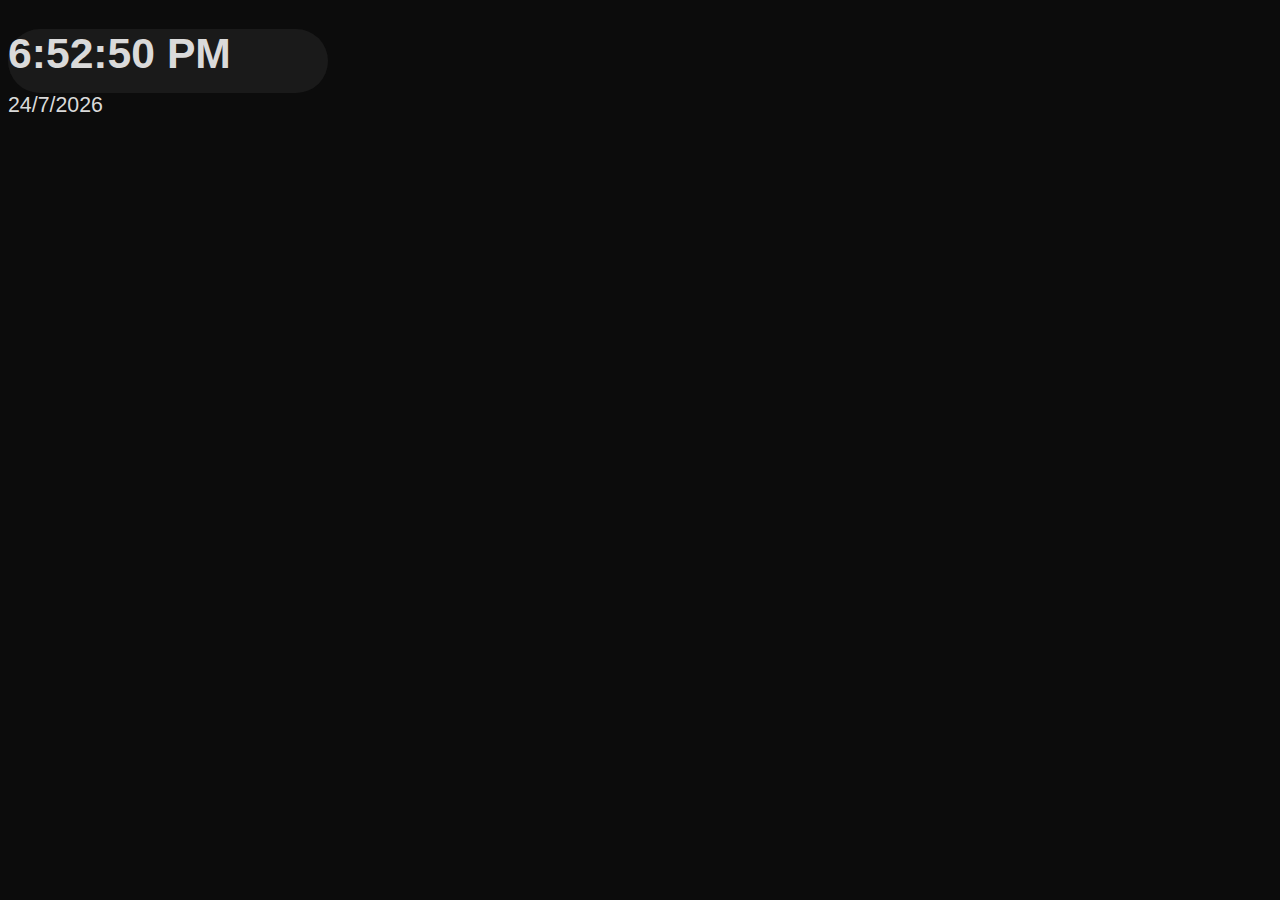
==== index.html @ 15e7b8f9 "first commit" ====
<!DOCTYPE html>
<html lang="pt-br">
<head>
    <meta charset="UTF-8">
    <meta http-equiv="X-UA-Compatible" content="IE=edge">
    <meta name="viewport" content="width=device-width, initial-scale=1.0">
    <title id="title">Data e Hora</title>
    <style>
        body {
            font: normal 16pt arial;
            background-color: rgb(12, 12, 12);
            color: rgb(218, 218, 218);
        }

        .background-hora {
            width: 15em;
            height: 3em;
            border-radius: 50px;
            background-color: rgb(26, 26, 26);
        }
        
    </style>
</head>
<body>
    <div class="container">
        <div class="background-hora">
            <h1 id="hora"></h1>
        </div>
        
                    
        </h1>
        
        <div id="data">Data aqui</div>
        <div id="msg"></div>
        
        <script>

            const sleep = (milliseconds) => {
                return new Promise(resolve => setTimeout(resolve, milliseconds))
            }

            const atualizando = async() => {
                
                while (true) {
                    const day = new Date().getDate()
                    const month = new Date().getMonth()
                    const year = new Date().getFullYear()
                    const hora_atual = new Date().getHours()

                    const hour = new Date().toLocaleTimeString()
                    var titulo = window.document.getElementById('title')
                    var hora = window.document.getElementById('hora')
                    var data = window.document.getElementById('data')

                    hora.innerHTML = hour
                    titulo.innerHTML = hour + ' - Hora exata'

                    data.innerHTML = `${day}/${month + 1}/${year}`
                    await sleep(1000)

                    if (hora_atual > 17 ) {
                        var msg = window.document.getElementById('msg')
                        msg.innerHTML = 'Tenha uma boa noite!'
                    }
                    if (hora_atual < 17 && hora_atual > 12) {
                        var msg = window.document.getElementById('msg')
                        msg.innerHTML = 'Tenha uma boa tarde!'
                    }

                    if (hora_atual < 12 ) {
                        msg.innerHTML = 'Tenha uma bom dia!'
                    }

                }

            }
            atualizando()
            
        </script>
    </div>
    
</body>
</html>
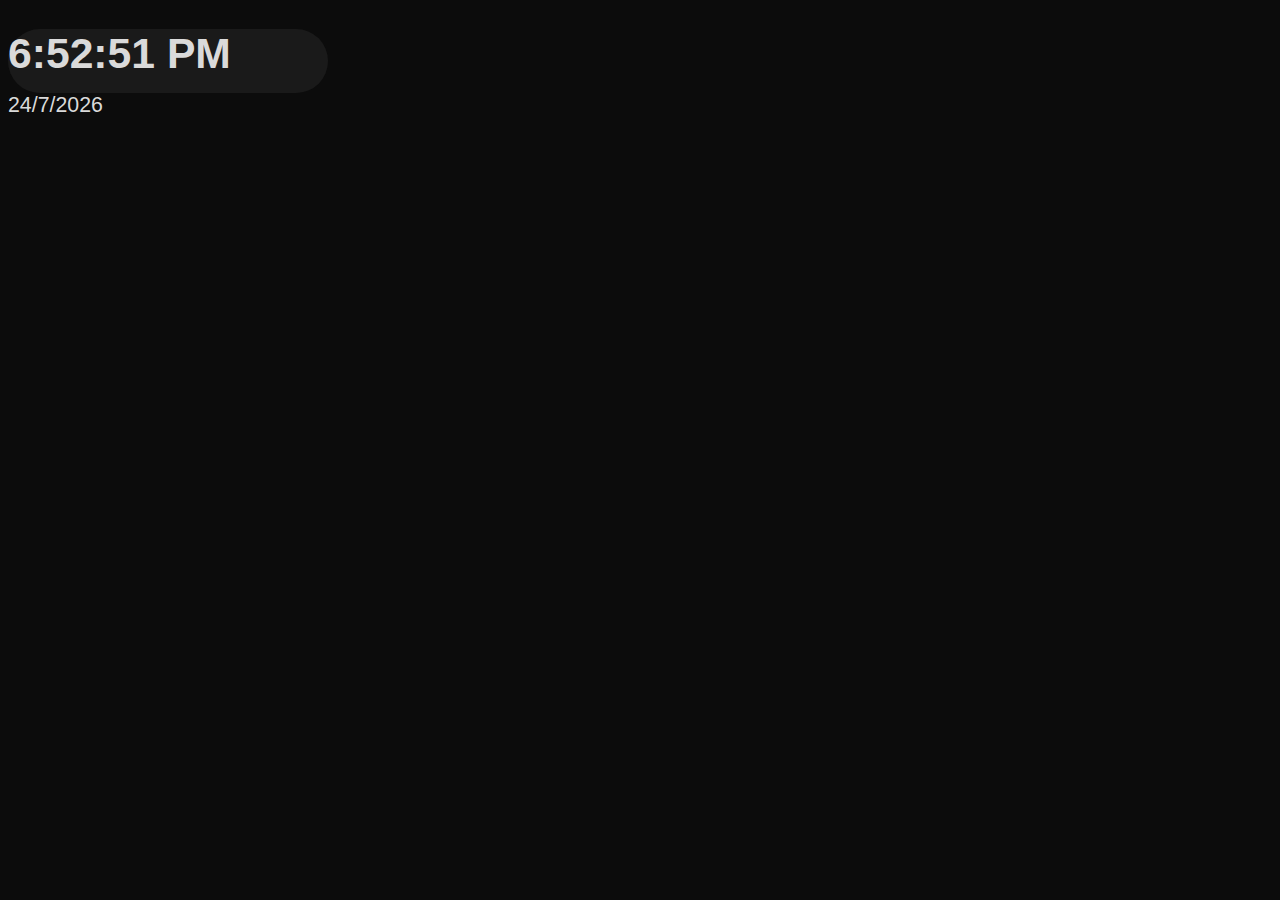
==== commit ba14840c: "retirando linhas" ====
--- a/index.html
+++ b/index.html
@@ -26,9 +26,6 @@
         <div class="background-hora">
             <h1 id="hora"></h1>
         </div>
-        
-                    
-        </h1>
         
         <div id="data">Data aqui</div>
         <div id="msg"></div>
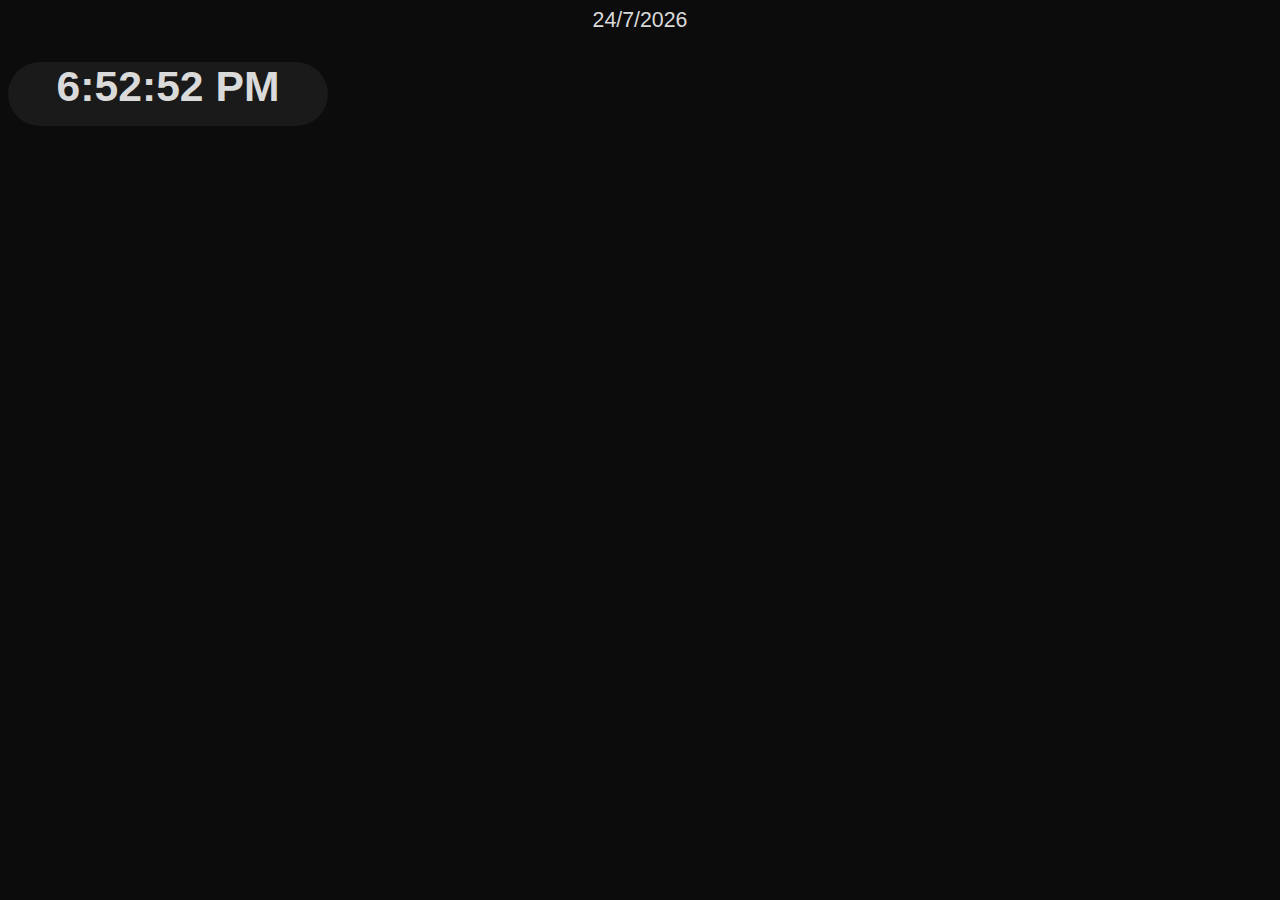
==== commit b5ba76e2: "tirando estilos do index" ====
--- a/index.html
+++ b/index.html
@@ -4,30 +4,18 @@
     <meta charset="UTF-8">
     <meta http-equiv="X-UA-Compatible" content="IE=edge">
     <meta name="viewport" content="width=device-width, initial-scale=1.0">
+    <link href="style.css" rel="stylesheet" type="text/css">
     <title id="title">Data e Hora</title>
-    <style>
-        body {
-            font: normal 16pt arial;
-            background-color: rgb(12, 12, 12);
-            color: rgb(218, 218, 218);
-        }
 
-        .background-hora {
-            width: 15em;
-            height: 3em;
-            border-radius: 50px;
-            background-color: rgb(26, 26, 26);
-        }
-        
-    </style>
 </head>
 <body>
     <div class="container">
-        <div class="background-hora">
+        
+        <div id="data">Data aqui</div>
+        
+        <div class="div-hora">
             <h1 id="hora"></h1>
         </div>
-        
-        <div id="data">Data aqui</div>
         <div id="msg"></div>
         
         <script>
@@ -59,7 +47,7 @@
                         var msg = window.document.getElementById('msg')
                         msg.innerHTML = 'Tenha uma boa noite!'
                     }
-                    if (hora_atual < 17 && hora_atual > 12) {
+                    if (hora_atual < 17 && hora_atual >= 12) {
                         var msg = window.document.getElementById('msg')
                         msg.innerHTML = 'Tenha uma boa tarde!'
                     }
--- a/style.css
+++ b/style.css
@@ -0,0 +1,18 @@
+body {
+    font: normal 16pt arial;
+    background-color: rgb(12, 12, 12);
+    color: rgb(218, 218, 218);
+}
+
+.div-hora {
+    width: 15em;
+    height: 3em;
+    border-radius: 50px;
+    background-color: rgb(26, 26, 26);
+
+}
+
+
+* {
+    text-align: center;
+}